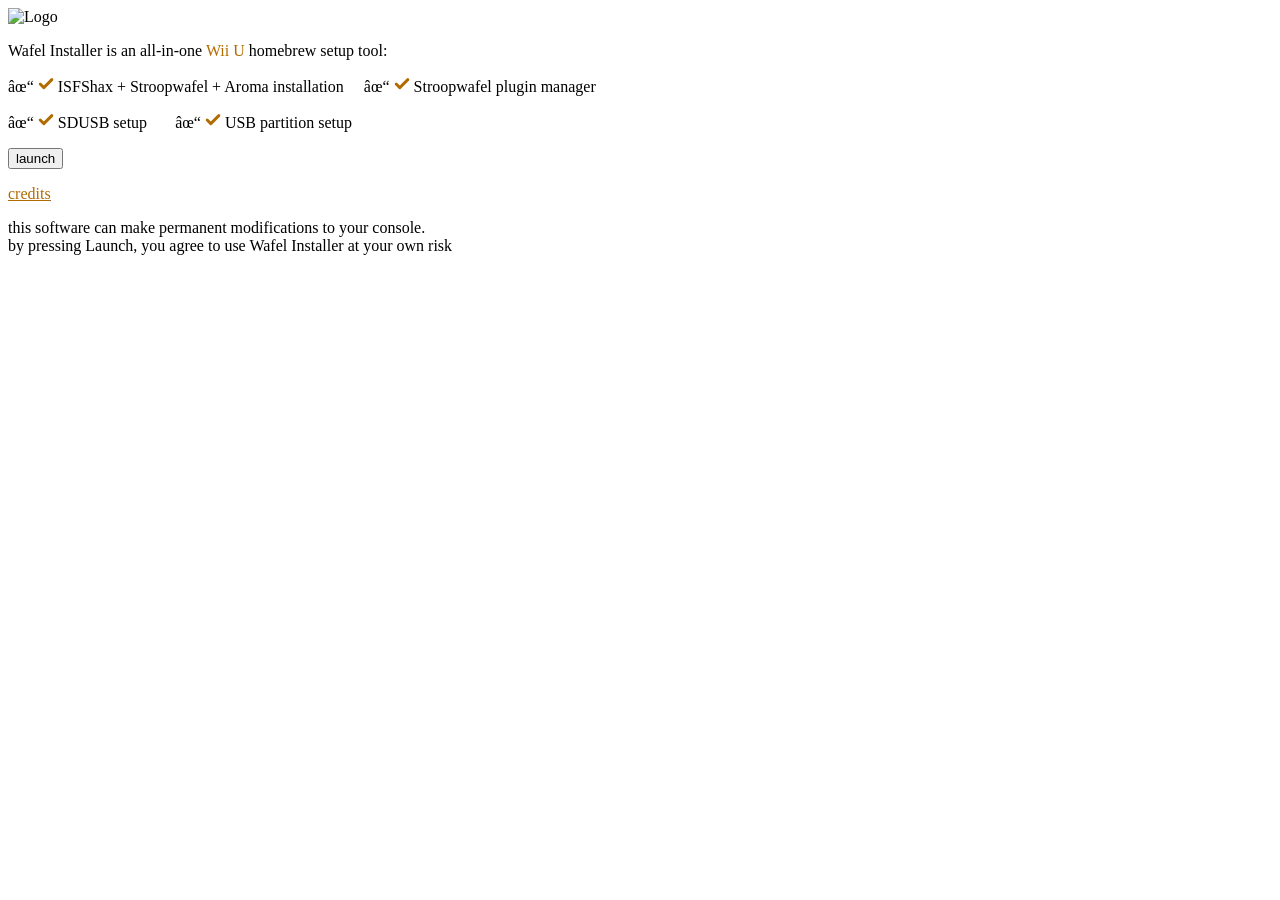
==== index.html @ d3a55619 "Update index.html" ====
<!DOCTYPE html>
<html lang="en">
<head>
    <title>Wafel Installer</title>
    <meta name="Wafel Installer" content">
    <meta name="twitter:image:src" content="https://raw.githubusercontent.com/mackieks/wafel-test/refs/heads/testing/social_media_preview.png">
    <meta name="twitter:image:src" content="https://raw.githubusercontent.com/mackieks/wafel-test/refs/heads/testing/social_media_preview.png">
    <meta name="twitter:site" content="wafel.xyz">
    <meta name="twitter:card" content="summary_large_image">
    <meta name="twitter:title" content="Wafel Installer">
    <meta name="twitter:description" content="all-in-one Wii U homebrew setup tool">
    <meta property="og:image" content="https://raw.githubusercontent.com/mackieks/wafel-test/refs/heads/testing/social_media_preview.png"">
    <meta property="og:image:alt" content="all-in-one Wii U homebrew setup tool">
    <meta property="og:image:width" content="1196">
    <meta property="og:image:height" content="437">
    <meta property="og:site_name" content="wafel.xyz">
    <meta property="og:type" content="object">
    <meta property="og:title" content="Wafel Installer">
    <meta property="og:url" content="https://wafel.xyz/">
    <meta property="og:description" content="isfshax homepage and downloader">
    <meta name="expected-hostname" content="https://wafel.xyz/">
    <meta name="theme-color" content="#FFF8EE">
    <meta http-equiv="Cache-Control" content="no-cache, no-store, must-revalidate" />
    <meta http-equiv="Pragma" content="no-cache" />
    <meta http-equiv="Expires" content="0" />
    <meta name="viewport" content="width=device-width, initial-scale=1">
    <script>var offramp_page = "offramp.html";</script>
    <script>var launch_page = "launch.html";</script>
    <script src="index.js"></script>
    <link href="index.css" rel="stylesheet">
</head>

    <head>
    <meta charset="UTF-8">
    <title> isfsh.ax </title>
    <meta name="isfsh.ax" content="isfshax homepage and downloader">
    <meta property="og:image" content="https://raw.githubusercontent.com/mackieks/isfsh.ax/refs/heads/main/isfshax_logo.png" />
    <meta name="twitter:image:src" content="https://raw.githubusercontent.com/mackieks/isfsh.ax/refs/heads/main/isfshax_logo.png">
    <meta name="twitter:image:src" content="https://raw.githubusercontent.com/mackieks/isfsh.ax/refs/heads/main/isfshax_logo.png">
    <meta name="twitter:site" content="isfsh.ax">
    <meta name="twitter:card" content="summary_large_image">
    <meta name="twitter:title" content="isfsh.ax">
    <meta name="twitter:description" content="isfshax homepage and downloader">
    <meta property="og:image" content="https://raw.githubusercontent.com/mackieks/isfsh.ax/refs/heads/main/isfshax_logo.png">
    <meta property="og:image:alt" content="isfshax homepage and downloader">
    <meta property="og:image:width" content="1040">
    <meta property="og:image:height" content="318">
    <meta property="og:site_name" content="isfsh.ax">
    <meta property="og:type" content="object">
    <meta property="og:title" content="isfsh.ax">
    <meta property="og:url" content="https://isfsh.ax/">
    <meta property="og:description" content="isfshax homepage and downloader">
    <meta name="expected-hostname" content="https://isfsh.ax/">
    <meta name="theme-color" content="#0A0A14">
    <meta name="viewport" content="width=device-width, initial-scale=1.0, maximum-scale=1.0, user-scalable=no">
</head>
<body>

    <div class="vignette-container">
        <div class="vignette-overlay"></div>

        <div class="logo-container">
            <img src="wafel-logo.png" alt="Logo" class="responsive-logo">
            
            <div class="description-text">
                <p>Wafel Installer is an all-in-one <span style="color:#B26B00">Wii U</span> homebrew setup tool:</p>
            </div>

            <div class="features-text">
            <p>
                <span class="modern-check">✓</span>
                <img src="[data-uri]" class="wiiu-check">
                ISFShax + Stroopwafel + Aroma installation&nbsp;&nbsp;&nbsp;&nbsp;
                
                <span class="modern-check">✓</span>
                <img src="[data-uri]" class="wiiu-check">
                Stroopwafel plugin manager
            </p>
            </div>

            <div class="features-text">
                <p>
                    <span class="modern-check">✓</span>
                    <img src="[data-uri]" class="wiiu-check">
                    SDUSB setup&nbsp;&nbsp;&nbsp;&nbsp;&nbsp;&nbsp;
                    
                    <span class="modern-check">✓</span>
                    <img src="[data-uri]" class="wiiu-check">
                    USB partition setup
                </p>
            </div>

            <div class="action-area">
                <button id="launch-button" class="launchButton" type="button" onclick="checkCompatibility()">
                    <span id="button-text">launch</span>
                </button>
            </div>

            <div class="credits-text">
                <p><a href="credits.html"><span style="color:#B26B00"><u>credits</u></span></a>
            </div>

            <div class="warning-text">
                <p>this software can make permanent modifications to your console.<br>by pressing Launch, you agree to use Wafel Installer at your own risk</p>
            </div>

        </div>
    </div>

</body>
</html>
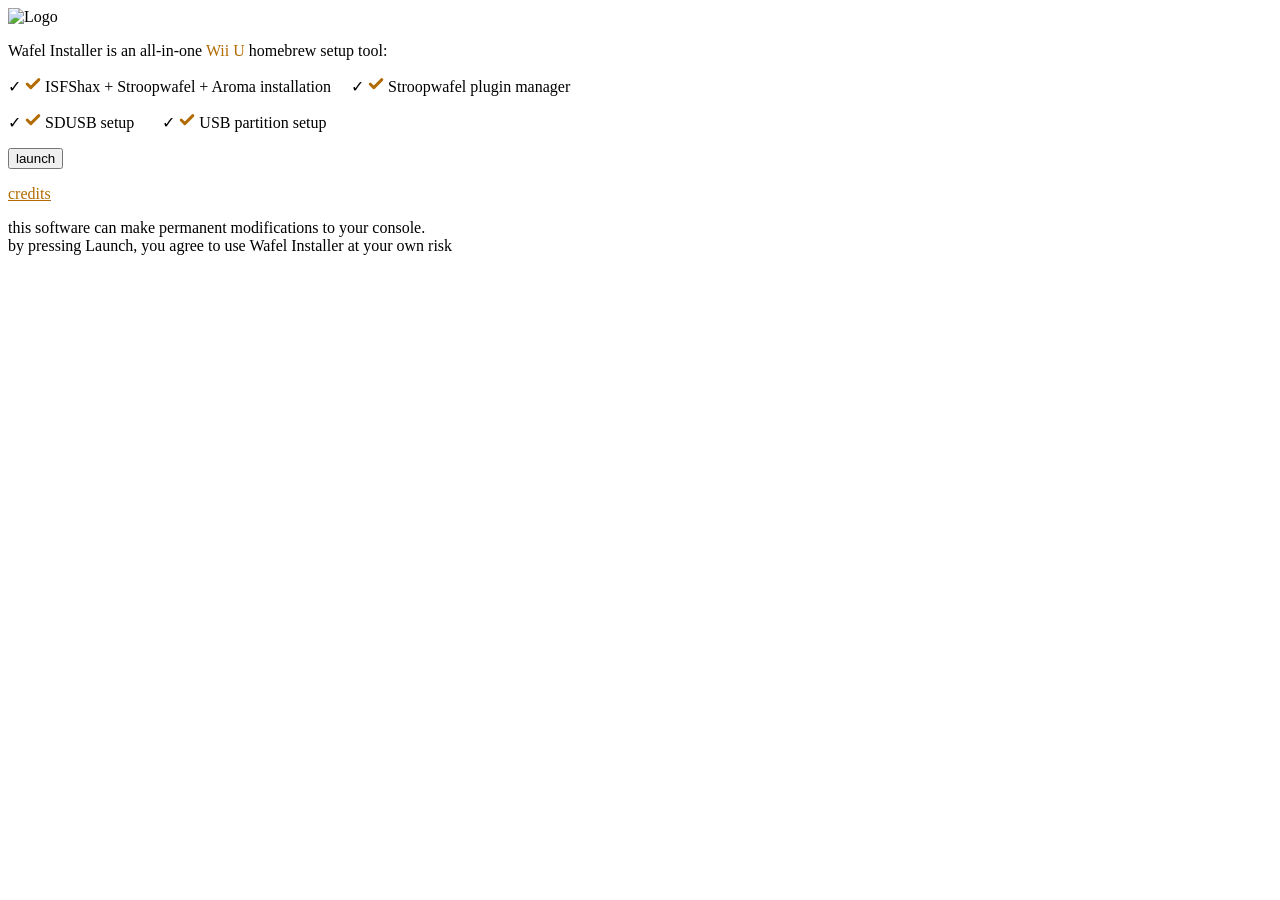
==== commit 9e73f70b: "Update index.html" ====
--- a/index.html
+++ b/index.html
@@ -17,7 +17,7 @@
     <meta property="og:type" content="object">
     <meta property="og:title" content="Wafel Installer">
     <meta property="og:url" content="https://wafel.xyz/">
-    <meta property="og:description" content="isfshax homepage and downloader">
+    <meta property="og:description" content="all-in-one Wii U homebrew setup tool">
     <meta name="expected-hostname" content="https://wafel.xyz/">
     <meta name="theme-color" content="#FFF8EE">
     <meta http-equiv="Cache-Control" content="no-cache, no-store, must-revalidate" />
@@ -29,32 +29,6 @@
     <script src="index.js"></script>
     <link href="index.css" rel="stylesheet">
 </head>
-
-    <head>
-    <meta charset="UTF-8">
-    <title> isfsh.ax </title>
-    <meta name="isfsh.ax" content="isfshax homepage and downloader">
-    <meta property="og:image" content="https://raw.githubusercontent.com/mackieks/isfsh.ax/refs/heads/main/isfshax_logo.png" />
-    <meta name="twitter:image:src" content="https://raw.githubusercontent.com/mackieks/isfsh.ax/refs/heads/main/isfshax_logo.png">
-    <meta name="twitter:image:src" content="https://raw.githubusercontent.com/mackieks/isfsh.ax/refs/heads/main/isfshax_logo.png">
-    <meta name="twitter:site" content="isfsh.ax">
-    <meta name="twitter:card" content="summary_large_image">
-    <meta name="twitter:title" content="isfsh.ax">
-    <meta name="twitter:description" content="isfshax homepage and downloader">
-    <meta property="og:image" content="https://raw.githubusercontent.com/mackieks/isfsh.ax/refs/heads/main/isfshax_logo.png">
-    <meta property="og:image:alt" content="isfshax homepage and downloader">
-    <meta property="og:image:width" content="1040">
-    <meta property="og:image:height" content="318">
-    <meta property="og:site_name" content="isfsh.ax">
-    <meta property="og:type" content="object">
-    <meta property="og:title" content="isfsh.ax">
-    <meta property="og:url" content="https://isfsh.ax/">
-    <meta property="og:description" content="isfshax homepage and downloader">
-    <meta name="expected-hostname" content="https://isfsh.ax/">
-    <meta name="theme-color" content="#0A0A14">
-    <meta name="viewport" content="width=device-width, initial-scale=1.0, maximum-scale=1.0, user-scalable=no">
-</head>
-<body>
 
     <div class="vignette-container">
         <div class="vignette-overlay"></div>
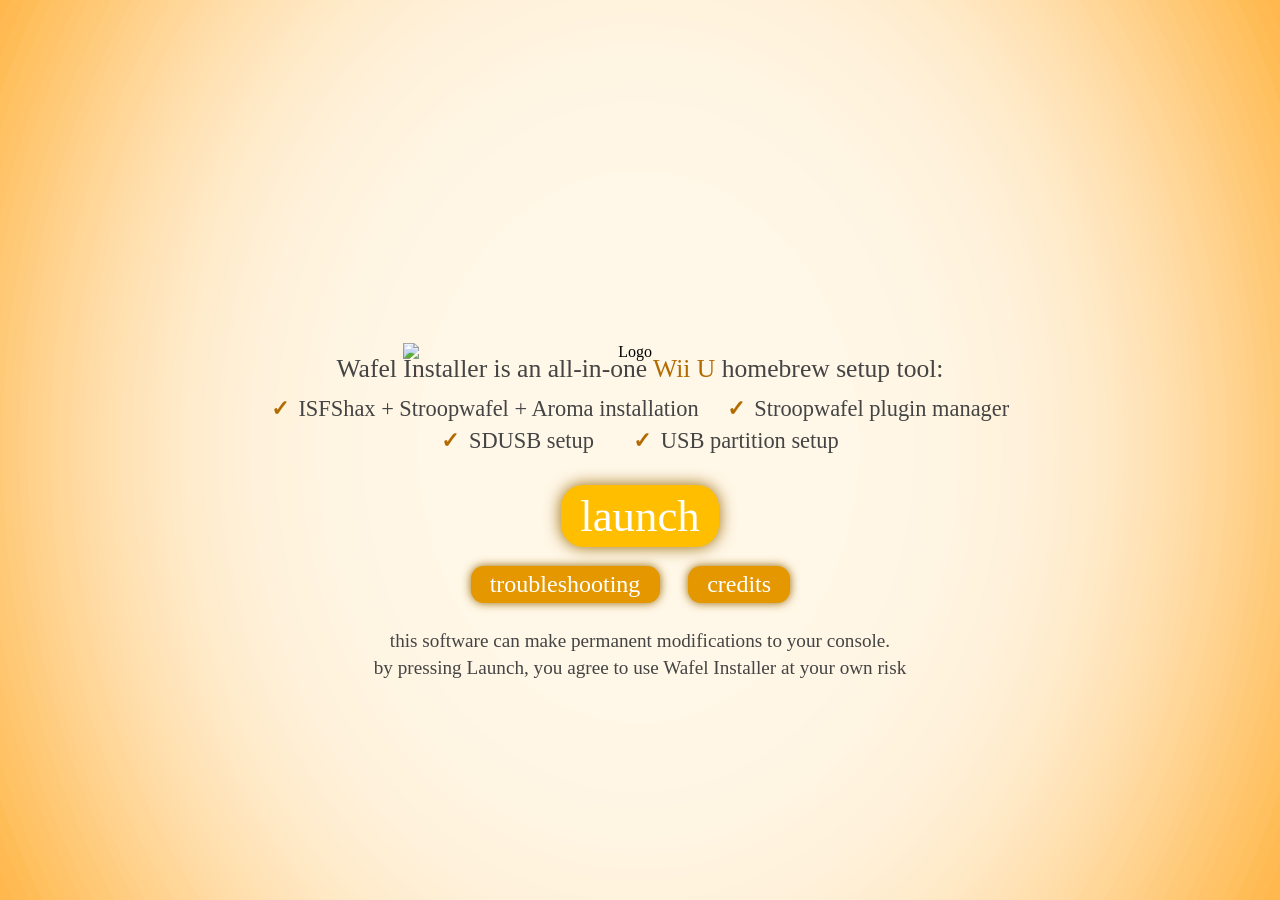
==== commit ab200591: "add troubleshooting page" ====
--- a/index.html
+++ b/index.html
@@ -71,8 +71,18 @@
             </div>
 
             <div class="credits-text">
+                <a href="troubleshooting.html"><button id="troubleshooting-button" class="troubleshootingButton" type="button">
+                    <span id="button-text">troubleshooting</span>
+                </button></a>
+
+                <a href="credits.html"><button id="credits-button" class="creditsButton" type="button">
+                    <span id="button-text">credits</span>
+                </button>
+            </div></a>
+
+<!--             <div class="credits-text">
                 <p><a href="credits.html"><span style="color:#B26B00"><u>credits</u></span></a>
-            </div>
+            </div> -->
 
             <div class="warning-text">
                 <p>this software can make permanent modifications to your console.<br>by pressing Launch, you agree to use Wafel Installer at your own risk</p>
--- a/index.css
+++ b/index.css
@@ -0,0 +1,366 @@
+@import url(https://db.onlinewebfonts.com/c/f21923cb0f60b46d41a66875255790b3?family=Neue+Haas+Grotesk+Display+Pro+65+Medium);
+@import url(https://db.onlinewebfonts.com/c/6e47ef470dd19698c911332a9b4d1cf4?family=Neue+Haas+Grotesk+Text+Pro);
+@import url(https://db.onlinewebfonts.com/c/150ed9b2a009a71d2d819b5561167302?family=Segoe+UI+Symbol); 
+
+:root {
+    --content-cluster-width: 50%; 
+    --max-container-px: 900px;
+    --logo-relative-scale: 70%; 
+}
+
+html, body {
+    margin: 0;
+    padding: 0;
+    width: 100%;
+    height: 100%;
+    background-color: #FFF7E8;
+    overflow: hidden;
+    font-family: Arial, sans-serif;
+    font-family: "Neue Haas Grotesk Text Pro"; 
+    text-align: center;
+}
+
+.vignette-container {
+    position: relative;
+    width: 100%;
+    height: 100vh;
+}
+
+.vignette-overlay {
+    position: absolute;
+    top: 0;
+    left: 0;
+    width: 100%;
+    height: 100%;
+    background: url('vignette_overlay.png') no-repeat;
+    background-size: 100% 100%; 
+    pointer-events: none;
+    z-index: 10;
+}
+
+.logo-container {
+    container-type: inline-size;
+    position: absolute;
+    
+    /* 1. Wii U DEFAULT POSITION */
+    /* This is the only 'top' the Wii U will ever see */
+    top: 0%%; 
+    left: 50%;
+
+    /* Wii U Centering Fallback */
+    width: 80%;
+    margin-left: -40%; 
+
+    /* Standard modern props that Wii U safe-ignores or uses */
+    max-width: 900px;
+    min-width: 280px;
+    z-index: 20;
+    display: block; 
+    display: flex;
+    flex-direction: column;
+    align-items: center;
+    text-align: center;
+}
+
+.responsive-logo {
+    /* 1. Wii U & General Fallback: Standard centering */
+    width: 280px;
+    width: var(--logo-relative-scale); 
+    height: auto;
+    display: block;
+    margin-left: auto;
+    margin-right: auto;
+    margin-bottom: 10px;
+    border: none;
+
+    /* 2. Modern Overwrites: Only if cqw is supported */
+    /* We use a specific margin-left that matches your original spacing 
+       but ensures it doesn't fight the auto-centering on desktop */
+    margin-left: 13cqw; 
+    margin-bottom: -4cqw;
+}
+
+.offramp-container {
+    container-type: inline-size;
+    position: absolute;
+    
+    /* 1. Wii U DEFAULT POSITION */
+    /* This is the only 'top' the Wii U will ever see */
+    top: 0%%; 
+    left: 50%;
+
+    /* Wii U Centering Fallback */
+    width: 80%;
+    margin-left: -40%; 
+
+    /* Standard modern props that Wii U safe-ignores or uses */
+    max-width: 900px;
+    min-width: 280px;
+    z-index: 20;
+    display: block; 
+    display: flex;
+    flex-direction: column;
+    align-items: center;
+    text-align: center;
+}
+
+.launch-container {
+    container-type: inline-size;
+    position: absolute;
+    
+    /* 1. Wii U DEFAULT POSITION */
+    /* This is the only 'top' the Wii U will ever see */
+    top: 10%%; 
+    left: 50%;
+
+    /* Wii U Centering Fallback */
+    width: 80%;
+    margin-left: -40%; 
+
+    /* Standard modern props that Wii U safe-ignores or uses */
+    max-width: 900px;
+    min-width: 280px;
+    z-index: 20;
+    display: block; 
+    display: flex;
+    flex-direction: column;
+    align-items: center;
+    text-align: center;
+}
+
+/* Base Text: Contained 100% for Wii U */
+.description-text, .features-text, .credits-text, .warning-text {
+    width: 100%;
+    margin-left: 0;
+    margin-right: 0;
+    color: #444;
+    line-height: 1.4;
+    display: block;
+}
+
+.description-text {
+    font-size: 18px;
+    font-size: 4cqw;
+    margin-top: -10px;
+    margin-bottom: 15px;
+    margin-bottom: 1.5cqw;
+}
+
+.features-text {
+    font-size: 16px;
+    font-size: 3.5cqw;
+    margin-bottom: 10px;
+    margin-bottom: 1cqw;
+    margin-top: -8px;
+    margin-top: -8cqw; 
+}
+
+.credits-text {
+    font-size: 16px;
+    font-size: 3.75cqw;
+    margin-top: 15px;
+    margin-top: 3cqw;
+}
+
+.source-text {
+    font-size: 13px;
+    font-size: 3.5cqw;
+    margin-top: -15px;
+    margin-top: -3cqw;
+}
+
+.warning-text {
+    font-size: 14px;
+    font-size: 3cqw;
+    margin-top: 10px;
+    margin-top: 1cqw;
+    font-family: "Segoe UI Symbol";
+}
+
+.offramp-text {
+    font-size: 16px;
+    font-size: 4cqw;
+    margin-top: -15px;
+    margin-top: -1.5cqw;
+}
+
+.launch-text {
+    font-size: 16px;
+    font-size: 3.75cqw;
+    margin-top: 15px;
+
+}
+
+/* Container for the credits section */
+.credits-grid {
+    width: 100%;
+    margin-top: 2cqw;
+    text-align: center;
+    /* Font size scales based on container width */
+    font-size: 4cqw; 
+}
+
+/* Three columns using inline-block for Wii U compatibility */
+.credits-column {
+    display: inline-block;
+    width: 32%; /* Slightly less than 33% to avoid sub-pixel wrapping issues */
+    vertical-align: top;
+    color: #444;
+    line-height: 1.4;
+    margin-left: -15px;
+    margin-left: -3cqw; 
+}
+
+.credits-column strong {
+    color: #B26B00;
+    display: block;
+    margin-top: -20px;
+    margin-top: -3.5cqw;
+    margin-bottom: 0.5cqw;
+}
+
+@supports (container-type: inline-size) {
+    .logo-container {
+        /* Move it down to your preferred desktop height */
+        top: 58%; 
+        
+        /* Apply modern scaling/centering */
+        width: var(--content-cluster-width);
+        max-width: var(--max-container-px);
+        margin-left: 0; 
+        -webkit-transform: translate(-50%, -50%);
+        transform: translate(-50%, -50%);
+    }
+
+    .offramp-container {
+        /* Move it down to your preferred desktop height */
+        top: 50%; 
+        
+        /* Apply modern scaling/centering */
+        width: var(--content-cluster-width);
+        min-width: 400px;
+        max-width: var(--max-container-px);
+        margin-left: 0; 
+        -webkit-transform: translate(-50%, -50%);
+        transform: translate(-50%, -50%);
+    }
+
+    .launch-container {
+        /* Move it down to your preferred desktop height */
+        top: 50%; 
+        
+        /* Apply modern scaling/centering */
+        width: var(--content-cluster-width);
+        min-width: 400px;
+        max-width: var(--max-container-px);
+        margin-left: 0; 
+        -webkit-transform: translate(-50%, -50%);
+        transform: translate(-50%, -50%);
+    }
+
+    .description-text, .features-text, .credits-text, .warning-text {
+        width: 300%; 
+        margin-left: -100%;
+        margin-right: -100%;
+    }
+
+    .launch-text {
+        margin-top: -1.5cqw;
+    }
+
+}
+
+.launchButton {
+    border: none;
+    background-color: #FFBF00;
+    color: white;
+    display: inline-block;
+    cursor: pointer;
+    border-radius: 15px;
+    border-radius: 3.5cqw; 
+    font-size: 24px;
+    font-size: 7cqw; 
+    padding: 10px 30px;
+    padding: 0.75cqw 3cqw 0.8cqw 3cqw;
+    font-family: Arial, sans-serif;
+    font-family: "Neue Haas Grotesk Display Pro 65 Medium";
+    box-shadow: 0px 4px 10px rgba(153,104,0,1);
+    box-shadow: 0px 0px 2.5cqw 0px rgba(153,104,0,1);
+}
+
+.troubleshootingButton {
+    border: none;
+    background-color: #E59700;
+    color: white;
+    display: inline-block;
+    cursor: pointer;
+    border-radius: 8px;
+    border-radius: 2cqw; 
+    font-size: 16px;
+    font-size: 3.75cqw;
+    padding: 10px 10px;
+    padding: 0.75cqw 3cqw 0.8cqw 3cqw;
+    font-family: Arial, sans-serif;
+    font-family: "Neue Haas Grotesk Text Pro"; 
+    box-shadow: 0px 2px 8px rgba(153,104,0,1);
+    box-shadow: 0px 0px 1.5cqw 0px rgba(153,104,0,1);
+    margin-left: -10px;
+    margin-left: -3cqw;
+    margin-right: 20px;
+    margin-right: 3.5cqw;
+}
+
+.creditsButton {
+    border: none;
+    background-color: #E59700;
+    color: white;
+    display: inline-block;
+    cursor: pointer;
+    border-radius: 8px;
+    border-radius: 2cqw; 
+    font-size: 16px;
+    font-size: 3.75cqw;
+    padding: 10px 10px;
+    padding: 0.75cqw 3cqw 0.8cqw 3cqw;
+    font-family: Arial, sans-serif;
+    font-family: "Neue Haas Grotesk Text Pro"; 
+    box-shadow: 0px 2px 8px rgba(153,104,0,1);
+    box-shadow: 0px 0px 1.5cqw 0px rgba(153,104,0,1);
+}
+
+
+
+/* Hide Unicode by default (for Wii U) */
+.modern-check {
+    display: none;
+    color: #B26B00;
+    font-family: "Segoe UI Symbol", sans-serif;
+    font-weight: bold;
+    margin-right: 4px;
+}
+
+/* Show SVG by default (for Wii U) */
+.wiiu-check {
+    display: inline-block;
+    height: 1.1em;
+    width: auto;
+    vertical-align: -0.15em;
+    margin-right: 4px;
+    border: none;
+}
+
+/* Modern Browser Overwrite */
+@supports (container-type: inline-size) {
+    .modern-check {
+        display: inline-block !important;
+    }
+    .wiiu-check {
+        display: none !important;
+    }
+}
+
+@media (max-aspect-ratio: 13/16) {
+    .logo-container {
+        top: 45%; 
+    }
+}
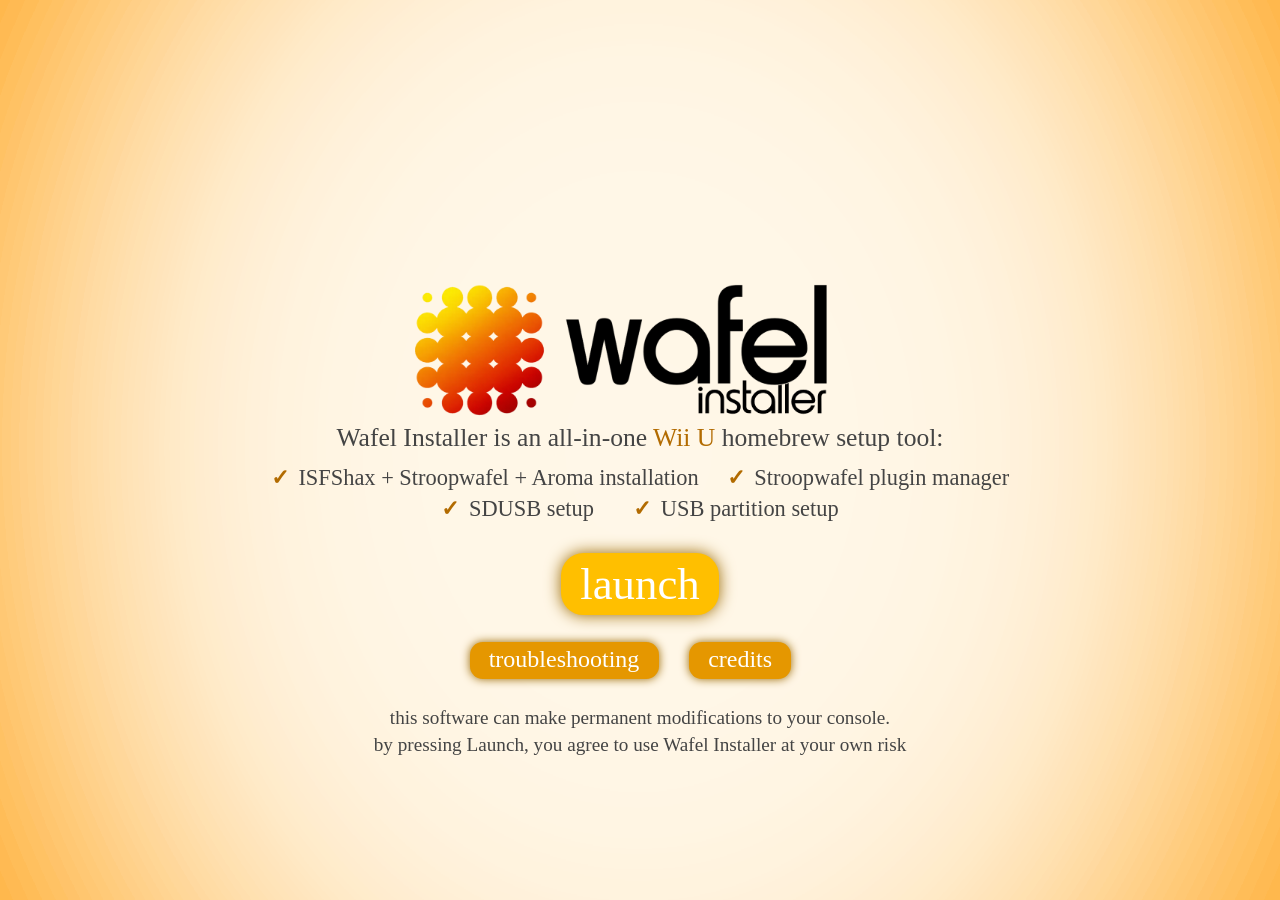
==== commit f60af6d3: "Update index.html" ====
--- a/index.html
+++ b/index.html
@@ -3,13 +3,13 @@
 <head>
     <title>Wafel Installer</title>
     <meta name="Wafel Installer" content">
-    <meta name="twitter:image:src" content="https://raw.githubusercontent.com/mackieks/wafel-test/refs/heads/testing/social_media_preview.png">
-    <meta name="twitter:image:src" content="https://raw.githubusercontent.com/mackieks/wafel-test/refs/heads/testing/social_media_preview.png">
+    <meta name="twitter:image:src" content="https://raw.githubusercontent.com/mackieks/wafel.xyz/refs/heads/main/social_media_preview.png">
+    <meta name="twitter:image:src" content="https://raw.githubusercontent.com/mackieks/wafel.xyz/refs/heads/main/social_media_preview.png">
     <meta name="twitter:site" content="wafel.xyz">
     <meta name="twitter:card" content="summary_large_image">
     <meta name="twitter:title" content="Wafel Installer">
     <meta name="twitter:description" content="all-in-one Wii U homebrew setup tool">
-    <meta property="og:image" content="https://raw.githubusercontent.com/mackieks/wafel-test/refs/heads/testing/social_media_preview.png"">
+    <meta property="og:image" content="https://raw.githubusercontent.com/mackieks/wafel.xyz/refs/heads/main/social_media_preview.png"">
     <meta property="og:image:alt" content="all-in-one Wii U homebrew setup tool">
     <meta property="og:image:width" content="1196">
     <meta property="og:image:height" content="437">
--- a/index.css
+++ b/index.css
@@ -157,8 +157,16 @@
 
 .credits-text {
     font-size: 16px;
+    font-size: 5cqw;
+    margin-top: 15px;
+    margin-top: 3cqw;
+}
+
+.troubleshooting-text {
+    vertical-align: center;
+    font-size: 16px;
     font-size: 3.75cqw;
-    margin-top: 15px;
+    margin-top: 50px;
     margin-top: 3cqw;
 }
 
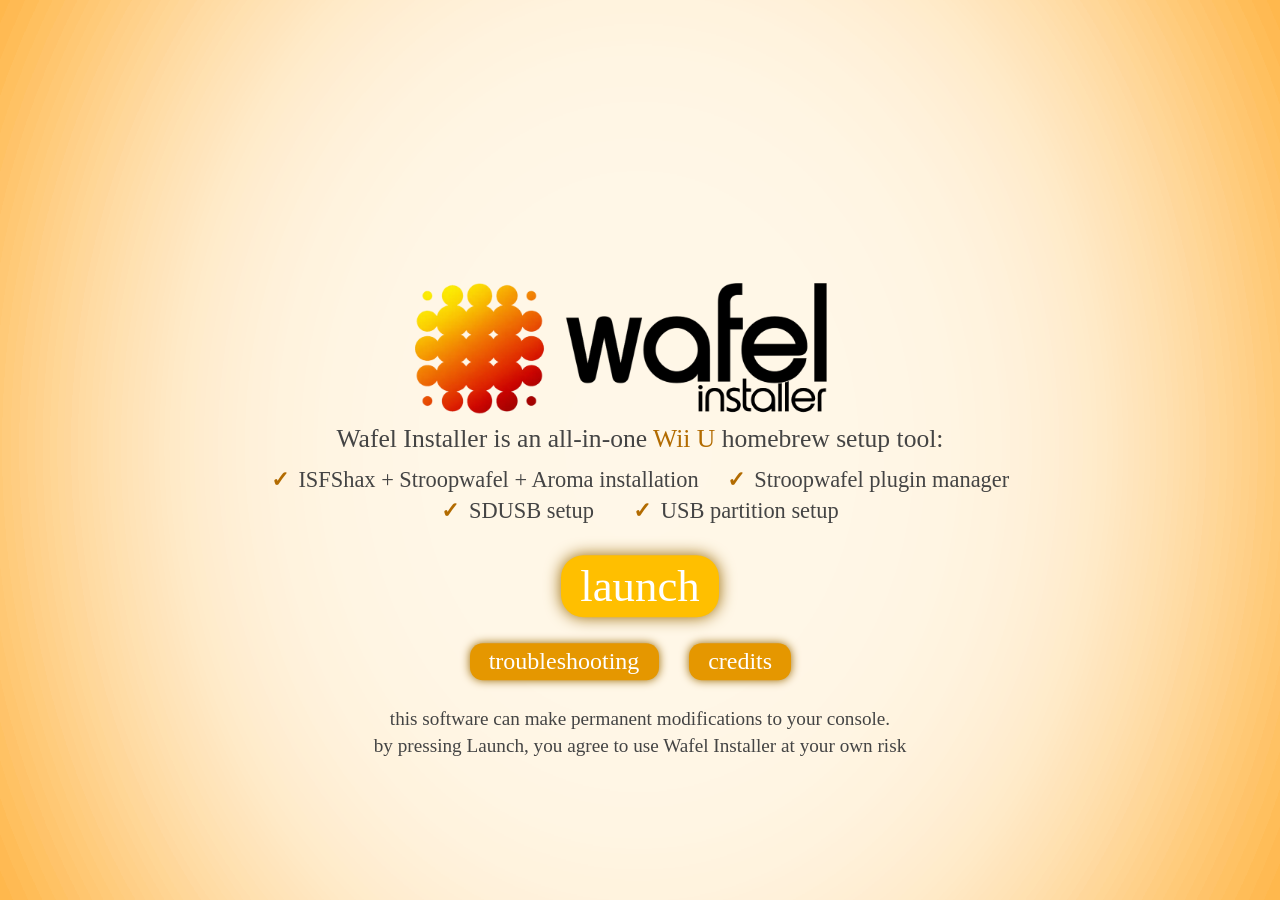
==== commit a25ca99a: "update wuhb link" ====
--- a/index.html
+++ b/index.html
@@ -1,6 +1,7 @@
 <!DOCTYPE html>
 <html lang="en">
 <head>
+    <meta charset="UTF-8">
     <title>Wafel Installer</title>
     <meta name="Wafel Installer" content">
     <meta name="twitter:image:src" content="https://raw.githubusercontent.com/mackieks/wafel.xyz/refs/heads/main/social_media_preview.png">
--- a/index.css
+++ b/index.css
@@ -142,6 +142,7 @@
     font-size: 18px;
     font-size: 4cqw;
     margin-top: -10px;
+    margin-top: -1cqw;
     margin-bottom: 15px;
     margin-bottom: 1.5cqw;
 }
@@ -371,4 +372,4 @@
     .logo-container {
         top: 45%; 
     }
-}+}
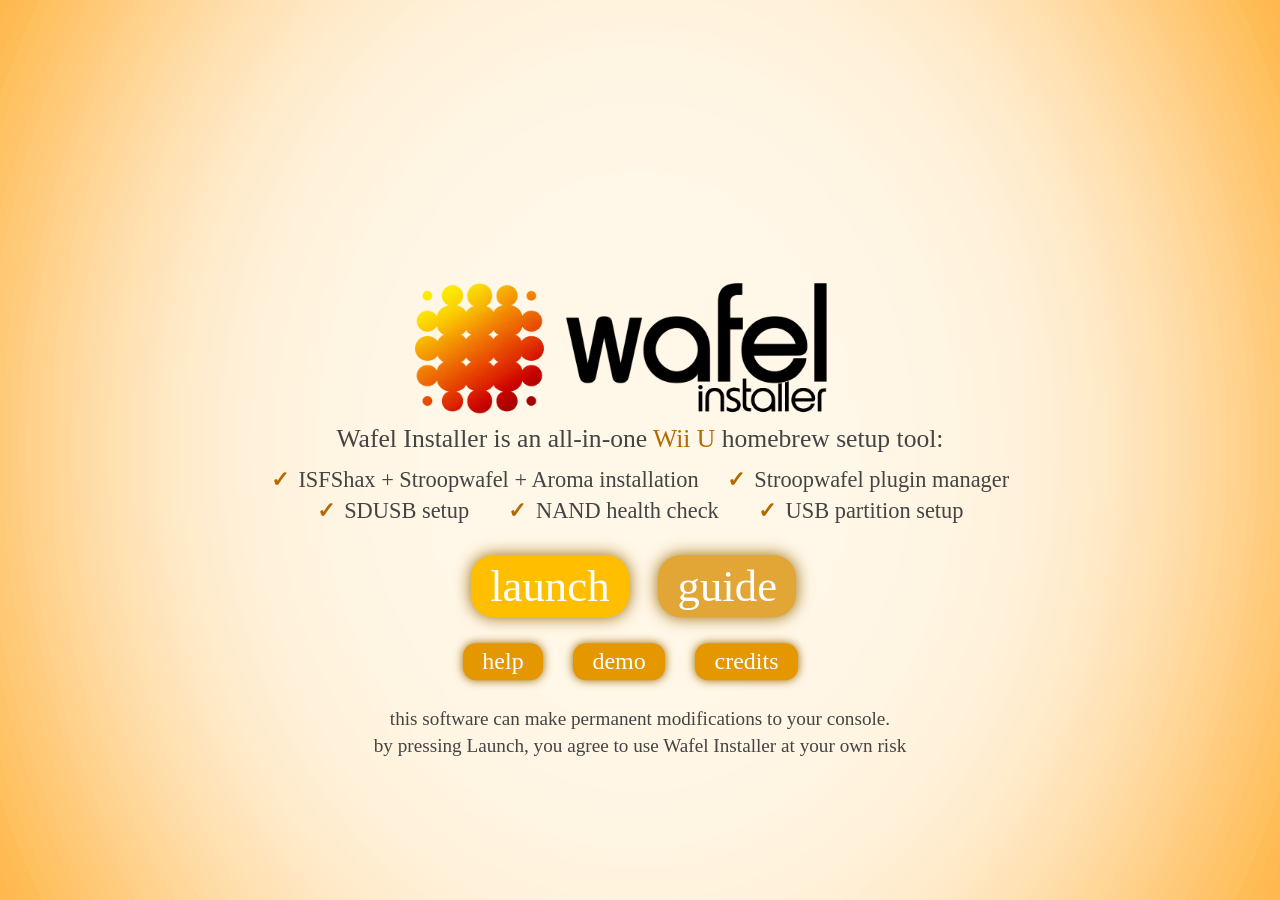
==== commit 0661b628: "add guide" ====
--- a/index.html
+++ b/index.html
@@ -61,7 +61,13 @@
                     
                     <span class="modern-check">✓</span>
                     <img src="[data-uri]" class="wiiu-check">
+                    NAND health check&nbsp;&nbsp;&nbsp;&nbsp;&nbsp;&nbsp;
+
+                    <span class="modern-check">✓</span>
+                    <img src="[data-uri]" class="wiiu-check">
                     USB partition setup
+
+                    
                 </p>
             </div>
 
@@ -69,11 +75,20 @@
                 <button id="launch-button" class="launchButton" type="button" onclick="checkCompatibility()">
                     <span id="button-text">launch</span>
                 </button>
+
+                <a href="guide/index.html"><button id="guide-button" class="guideButton" type="button">
+                    <span id="button-text">guide</span>
+                </button></a>
+
             </div>
 
             <div class="credits-text">
                 <a href="troubleshooting.html"><button id="troubleshooting-button" class="troubleshootingButton" type="button">
-                    <span id="button-text">troubleshooting</span>
+                    <span id="button-text">help</span>
+                </button></a>
+
+                <a href="https://www.youtube.com/watch?v=LJlGCyFyvPY"><button id="demo-button" class="demoButton" type="button">
+                    <span id="button-text">demo</span>
                 </button></a>
 
                 <a href="credits.html"><button id="credits-button" class="creditsButton" type="button">
--- a/index.css
+++ b/index.css
@@ -295,6 +295,28 @@
     font-family: "Neue Haas Grotesk Display Pro 65 Medium";
     box-shadow: 0px 4px 10px rgba(153,104,0,1);
     box-shadow: 0px 0px 2.5cqw 0px rgba(153,104,0,1);
+    margin-left: -8px;
+    margin-left: -2cqw;
+}
+
+.guideButton {
+    border: none;
+    background-color: #E2A636;
+    color: white;
+    display: inline-block;
+    cursor: pointer;
+    border-radius: 15px;
+    border-radius: 3.5cqw; 
+    font-size: 24px;
+    font-size: 7cqw; 
+    padding: 10px 30px;
+    padding: 0.75cqw 3cqw 0.8cqw 3cqw;
+    font-family: Arial, sans-serif;
+    font-family: "Neue Haas Grotesk Display Pro 65 Medium";
+    box-shadow: 0px 4px 10px rgba(153,104,0,1);
+    box-shadow: 0px 0px 2.5cqw 0px rgba(153,104,0,1);
+    margin-left: 20px;
+    margin-left: 4cqw;
 }
 
 .troubleshootingButton {
@@ -319,6 +341,28 @@
     margin-right: 3.5cqw;
 }
 
+.demoButton {
+    border: none;
+    background-color: #E59700;
+    color: white;
+    display: inline-block;
+    cursor: pointer;
+    border-radius: 8px;
+    border-radius: 2cqw; 
+    font-size: 16px;
+    font-size: 3.75cqw;
+    padding: 10px 10px;
+    padding: 0.75cqw 3cqw 0.8cqw 3cqw;
+    font-family: Arial, sans-serif;
+    font-family: "Neue Haas Grotesk Text Pro"; 
+    box-shadow: 0px 2px 8px rgba(153,104,0,1);
+    box-shadow: 0px 0px 1.5cqw 0px rgba(153,104,0,1);
+/*    margin-left: 10px;
+    margin-left: 3cqw;*/
+    margin-right: 20px;
+    margin-right: 3.5cqw;
+}
+
 .creditsButton {
     border: none;
     background-color: #E59700;
